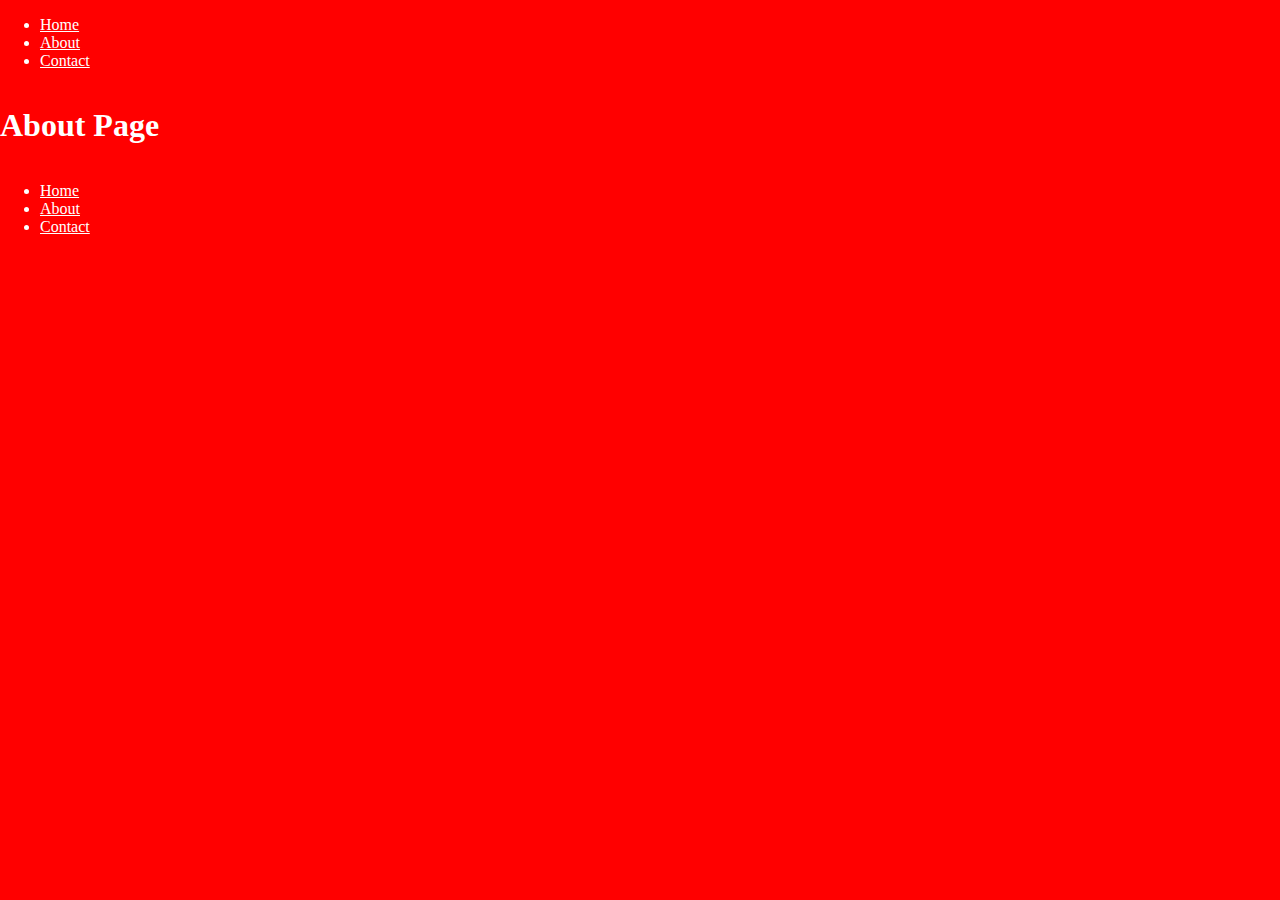
==== about.html @ 11f16373 "Main Project Structure" ====
<!DOCTYPE html>
<html lang="en">
<head>
    <meta charset="UTF-8">
    <meta name="viewport" content="width=device-width, initial-scale=1.0">
    <title>About | Sitetitle</title>
    <meta name="description" content="DESCRIPTION">
    <meta name="keywords" content="TAGS AND KEYWORDS">
    <meta name="author" content="Monkhouse, Braidan P, Svetlana Bedareva, Jamie Bascin">
    <script src="./Scripts/Main.js" defer></script>
    <link rel="stylesheet" type="text/css" href="./Styles/Common.css"/>
    <link rel="stylesheet" type="text/css" media="screen and (max-width: 992px)" href="./Styles/Small.css"/>
    <link rel="stylesheet" type="text/css" media="screen and (min-width: 992px)" href="./Styles/Large.css"/>
</head>
<body>
    <header id="HEADER">

    </header>
    <main>
        <h1>About Page</h1>
    </main>
    <footer id="FOOTER">

    </footer>
</body>
</html>
---- Styles/Common.css ----
/*
@Title - Final Assignment
@Authors - Monkhouse, Braidan P, Svetlana Bedareva, Jamie Bascin
@Updated - November 12, 2024
*/

/*
Css Variables
*/
:root {
--ACCENT-COL:red;
--TXT-COL:white;
--SEC-TXT-COL:brown;
--PRIM-COL:orangered;
--BCKGRND-COL:red;
--SECD-COL:#f8ff11;
--TERT-COL:#3c3c3c;
--DEF-TXT-SIZE:1.25rem;
--LRG-TXT-SIZE:1.7rem;
--BRDR-RAD:8px;
}


/*
Main Layout
*/
* {
box-sizing:border-box;
color:var(--TXT-COL);
}
body {
background-color:var(--BCKGRND-COL);
display:flex;
flex-direction:column;
}
---- Styles/Small.css ----
/*
@Title - Final Assignment
@Authors - Monkhouse, Braidan P, Svetlana Bedareva, Jamie Bascin
@Updated - November 12, 2024
*/
@media screen and (max-width: 992px) {
    /*
    Main Layout
    */
    body {
    min-height:100vh;
    margin:0;
    }
}
---- Styles/Large.css ----
/*
@Title - Final Assignment
@Authors - Monkhouse, Braidan P, Svetlana Bedareva, Jamie Bascin
@Updated - November 12, 2024
*/
@media screen and (min-width: 992px) {
    /*
    Main Layout
    */
    body {
    min-height:100vh;
    margin:0;
    }
}
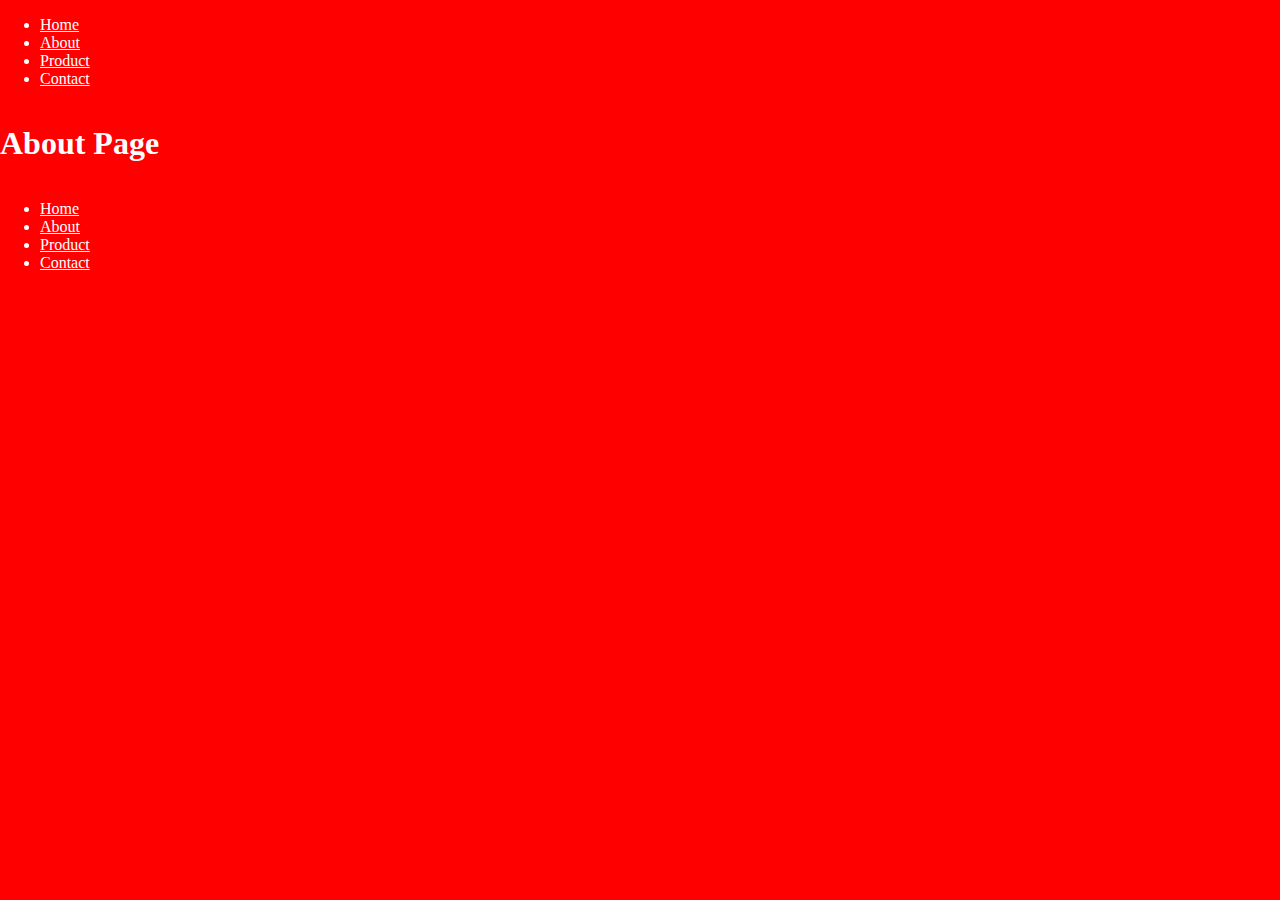
==== commit d5737f20: "Testing using a branch." ====
--- a/about.html
+++ b/about.html
@@ -1,16 +1,16 @@
 <!DOCTYPE html>
 <html lang="en">
 <head>
-    <meta charset="UTF-8">
-    <meta name="viewport" content="width=device-width, initial-scale=1.0">
-    <title>About | Sitetitle</title>
-    <meta name="description" content="DESCRIPTION">
-    <meta name="keywords" content="TAGS AND KEYWORDS">
-    <meta name="author" content="Monkhouse, Braidan P, Svetlana Bedareva, Jamie Bascin">
-    <script src="./Scripts/Main.js" defer></script>
-    <link rel="stylesheet" type="text/css" href="./Styles/Common.css"/>
-    <link rel="stylesheet" type="text/css" media="screen and (max-width: 992px)" href="./Styles/Small.css"/>
-    <link rel="stylesheet" type="text/css" media="screen and (min-width: 992px)" href="./Styles/Large.css"/>
+<meta charset="UTF-8">
+<meta name="viewport" content="width=device-width, initial-scale=1.0">
+<title>About | Walkman</title>
+<meta name="description" content="DESCRIPTION">
+<meta name="keywords" content="TAGS AND KEYWORDS">
+<meta name="author" content="Monkhouse, Braidan P, Svetlana Bedareva, Jamie Bascin">
+<script src="./Scripts/Main.js" defer></script>
+<link rel="stylesheet" type="text/css" href="./Styles/Common.css"/>
+<link rel="stylesheet" type="text/css" media="screen and (max-width: 992px)" href="./Styles/Small.css"/>
+<link rel="stylesheet" type="text/css" media="screen and (min-width: 992px)" href="./Styles/Large.css"/>
 </head>
 <body>
     <header id="HEADER">
--- a/Styles/Small.css
+++ b/Styles/Small.css
@@ -10,5 +10,6 @@
     body {
     min-height:100vh;
     margin:0;
+    background-color:teal;
     }
 }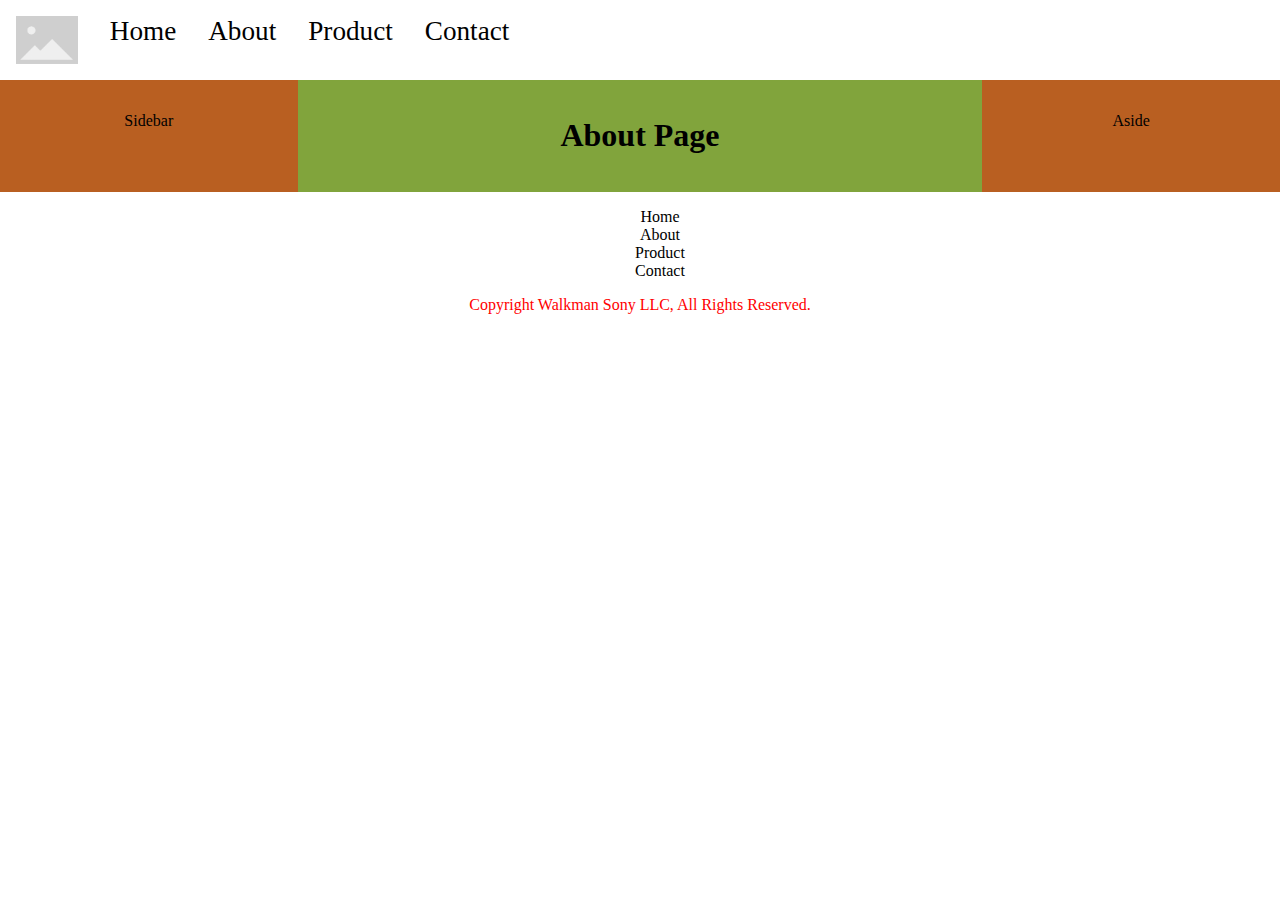
==== commit c9560aee: "Main Layout Changes" ====
--- a/about.html
+++ b/about.html
@@ -14,13 +14,21 @@
 </head>
 <body>
     <header id="HEADER">
-
+        <!-- Global header goes here -->
     </header>
     <main>
-        <h1>About Page</h1>
+        <nav class="sidenav">
+            <p>Sidebar</p>
+        </nav>
+        <article class="article">
+            <h1>About Page</h1>
+        </article>
+        <aside class="aside">
+            <p>Aside</p>
+        </aside>
     </main>
     <footer id="FOOTER">
-
+        <!-- Global footer goes here -->
     </footer>
 </body>
 </html>--- a/Styles/Common.css
+++ b/Styles/Common.css
@@ -9,10 +9,10 @@
 */
 :root {
 --ACCENT-COL:red;
---TXT-COL:white;
+--TXT-COL:#000000;
 --SEC-TXT-COL:brown;
 --PRIM-COL:orangered;
---BCKGRND-COL:red;
+--BCKGRND-COL:#FFFFFF;
 --SECD-COL:#f8ff11;
 --TERT-COL:#3c3c3c;
 --DEF-TXT-SIZE:1.25rem;
@@ -22,7 +22,7 @@
 
 
 /*
-Main Layout
+Body
 */
 * {
 box-sizing:border-box;
@@ -32,4 +32,97 @@
 background-color:var(--BCKGRND-COL);
 display:flex;
 flex-direction:column;
+text-align:center;
 }
+
+
+
+/*
+Header
+*/
+header {
+display:flex;
+justify-content:flex-start;
+}
+header img {
+margin:1rem;
+}
+header ul {
+list-style-type:none;
+display:flex;
+justify-content:flex-start;
+}
+header ul li {
+text-align:center;
+}
+header ul a {
+text-decoration:none;
+font-size:var(--LRG-TXT-SIZE);
+}
+header ul a:hover {
+color:red;
+background-color:orange;
+}
+
+
+
+/*
+Main layout
+*/
+main {
+display:flex;
+flex:1;
+}
+
+
+/*
+Left sidebar
+*/
+.sidenav {
+background-color:#B95F21;
+flex:1 1 5rem;
+}
+
+/*
+Center content
+*/
+.article {
+background-color:#81A43C; 
+flex:3 3;
+}
+
+/*
+Right sidebar
+*/
+.aside {
+background-color:#B95F21;
+flex:1 1 5rem;
+}
+
+
+
+
+
+/*
+Footer
+*/
+footer {
+
+}
+footer ul {
+list-style-type:none;
+}
+footer ul li {
+
+}
+footer ul li a {
+text-decoration:none;
+}
+footer ul li a:hover {
+text-decoration:underline;
+color:red;
+background-color:purple;
+}
+footer copyright {
+color:red;
+}--- a/Styles/Small.css
+++ b/Styles/Small.css
@@ -5,11 +5,92 @@
 */
 @media screen and (max-width: 992px) {
     /*
-    Main Layout
+    Body
     */
+    * {
+    
+    }
     body {
-    min-height:100vh;
     margin:0;
-    background-color:teal;
+    }
+
+
+
+    /*
+    Header
+    */
+    header {
+    height:5rem;
+    padding:0px;
+    }
+    header img {
+    height:3rem;
+    width:auto;
+    }
+    header ul {
+    padding:0px;
+    margin:0px;
+    }
+    header ul li {
+    padding:1rem;
+    }
+    header ul a {
+    
+    }
+
+    
+    
+    
+
+    /*
+    Main layout
+    */
+    main {
+    flex-direction:column;
+    }
+    
+    
+    /*
+    Left sidebar
+    */
+    .sidenav {
+    padding:1rem;
+    }
+    
+    /*
+    Center content
+    */
+    .article {
+    padding:1rem;
+    }
+    
+    /*
+    Right sidebar
+    */
+    .aside {
+    padding:1rem;
+    }
+    
+    
+
+    
+    
+    /*
+    Footer
+    */
+    footer {
+    
+    }
+    footer ul {
+    
+    }
+    footer ul li {
+    
+    }
+    footer ul li a {
+    
+    }
+    footer copyright {
+    
     }
 }--- a/Styles/Large.css
+++ b/Styles/Large.css
@@ -5,10 +5,92 @@
 */
 @media screen and (min-width: 992px) {
     /*
-    Main Layout
+    Body
     */
+    * {
+    
+    }
     body {
-    min-height:100vh;
     margin:0;
     }
+
+
+
+    /*
+    Header
+    */
+    header {
+    height:5rem;
+    padding:0px;
+    }
+    header img {
+    height:3rem;
+    width:auto;
+    }
+    header ul {
+    padding:0px;
+    margin:0px;
+    }
+    header ul li {
+    padding:1rem;
+    }
+    header ul a {
+    
+    }
+
+    
+    
+    
+
+    /*
+    Main layout
+    */
+    main {
+    
+    }
+    
+    
+    /*
+    Left sidebar
+    */
+    .sidenav {
+    padding:1rem;
+    }
+    
+    /*
+    Center content
+    */
+    .article {
+    padding:1rem;
+    }
+    
+    /*
+    Right sidebar
+    */
+    .aside {
+    padding:1rem;
+    }
+    
+    
+
+    
+    
+    /*
+    Footer
+    */
+    footer {
+    
+    }
+    footer ul {
+    
+    }
+    footer ul li {
+    
+    }
+    footer ul li a {
+    
+    }
+    footer copyright {
+    
+    }
 }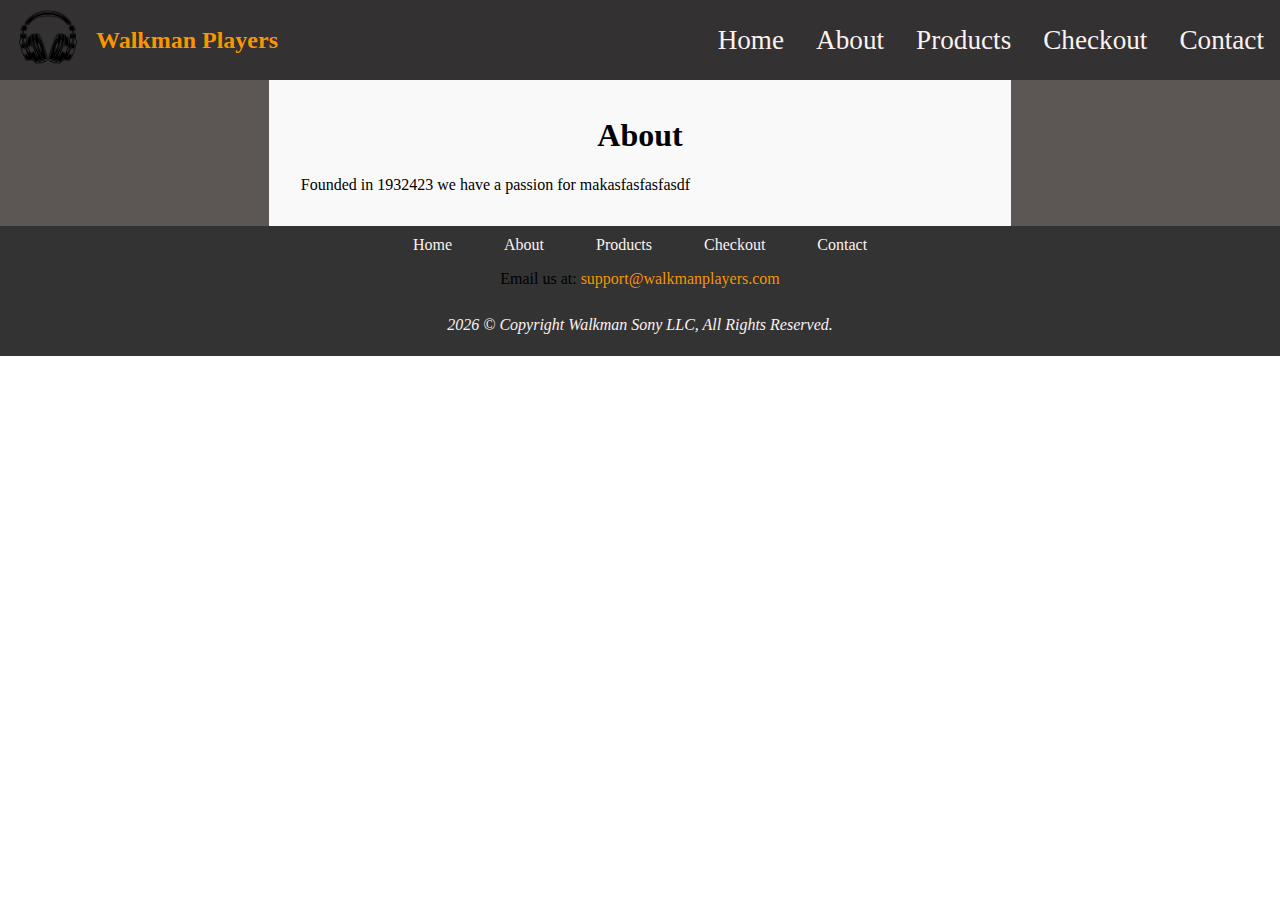
==== commit 41bbf5d8: "Checkout and Products Page" ====
--- a/about.html
+++ b/about.html
@@ -10,6 +10,7 @@
 <script src="./Scripts/Main.js" defer></script>
 <link rel="stylesheet" type="text/css" href="./Styles/Common.css"/>
 <link rel="stylesheet" type="text/css" media="screen and (max-width: 992px)" href="./Styles/Small.css"/>
+<link rel="stylesheet" type="text/css" media="screen and (max-width: 992px)" href="./Styles/Hamburger.css"/>
 <link rel="stylesheet" type="text/css" media="screen and (min-width: 992px)" href="./Styles/Large.css"/>
 </head>
 <body>
@@ -18,13 +19,14 @@
     </header>
     <main>
         <nav class="sidenav">
-            <p>Sidebar</p>
+
         </nav>
         <article class="article">
-            <h1>About Page</h1>
+            <h1>About</h1>
+            <p class="para">Founded in 1932423 we have a passion for makasfasfasfasdf</p>
         </article>
         <aside class="aside">
-            <p>Aside</p>
+
         </aside>
     </main>
     <footer id="FOOTER">
--- a/Styles/Common.css
+++ b/Styles/Common.css
@@ -11,14 +11,16 @@
 --ACCENT-COL:red;
 --TXT-COL:#000000;
 --SEC-TXT-COL:brown;
---PRIM-COL:orangered;
+--PRIM-COL:#fcf1f1;
 --BCKGRND-COL:#FFFFFF;
 --SECD-COL:#f8ff11;
 --TERT-COL:#3c3c3c;
 --DEF-TXT-SIZE:1.25rem;
 --LRG-TXT-SIZE:1.7rem;
 --BRDR-RAD:8px;
-}
+--SECONDARY_BACKGROUND: #333131;
+}
+
 
 
 /*
@@ -26,7 +28,7 @@
 */
 * {
 box-sizing:border-box;
-color:var(--TXT-COL);
+/*color:var(--TXT-COL); */
 }
 body {
 background-color:var(--BCKGRND-COL);
@@ -41,27 +43,60 @@
 Header
 */
 header {
-display:flex;
-justify-content:flex-start;
-}
-header img {
-margin:1rem;
+display: flex;
+align-items: center;
+justify-content: space-between;
+background-color: var(--SECONDARY_BACKGROUND);
+padding: 5px 20px;
+width: 100%;
+}
+
+.logo-wrapper {
+    display: flex;
+    align-items: center;
+    text-decoration: none;
+}
+
+.logo-wrapper:hover h2 {
+color:#ff9900fc;
+}
+
+.title {
+    color: var(--PRIM-COL);
+}
+
+.logo {
+max-width: 100px;
+height: 6em;
 }
 header ul {
 list-style-type:none;
 display:flex;
 justify-content:flex-start;
+
 }
 header ul li {
 text-align:center;
+cursor: pointer;
+
 }
 header ul a {
 text-decoration:none;
 font-size:var(--LRG-TXT-SIZE);
+color: var(--PRIM-COL);
+transition:0.2s;
 }
 header ul a:hover {
-color:red;
-background-color:orange;
+color:peachpuff;
+background-color:#3d405b;
+transform:scale(1.05);
+}
+header ul a:active {
+color:#cc7a00;
+transform:scale(1.05);
+}
+header ul a:focus {
+
 }
 
 
@@ -74,20 +109,167 @@
 flex:1;
 }
 
+/* Wrapper for the entire page */
+.wrapper {
+    display: flex;
+    flex-direction: column;
+    min-height: 100vh; /* Full viewport height */
+  }
+ 
+/* Main Banner */
+.banner {
+    position: relative;
+    width: 100vw;
+    height: 55vh;
+    display: flex;
+    flex-direction: column;
+    align-items: center;
+    justify-content: space-between;
+    overflow: hidden;
+  }
+  
+.banner img {
+    position: absolute;
+    top: 0;
+    left: 0;
+    width: 100%;
+    height: 100%;
+    object-fit: cover;
+    filter: brightness(70%);
+    z-index: 1;
+  }  
+
+.banner-text {
+    position: relative;
+    z-index: 2;
+    width: 100%;
+    color: var(--PRIM-COL);
+    text-align: center;
+    display: flex;
+    flex-direction: column;
+    justify-content: flex-end;
+    height: 100%;
+    padding: 20px;
+    align-items: center;
+  }
+
+.banner-text h1 {
+    font-size: 3rem;
+    font-weight: bold;
+    margin: 0;
+    text-shadow: 2px 2px 5px rgba(0, 0, 0, 0.8);
+    
+  }
+
+.banner-text p {
+    font-size: 1.5rem;
+    margin: 10px 0 20px 0;
+    text-shadow: 2px 2px 5px rgba(0, 0, 0, 0.8);
+  }
+
+/*.banner h1 {
+    font-size: 2.5em;
+    margin-bottom: 10px;
+  }
+  
+.banner p {
+    font-size: 1.2em;
+  }
+ */
+
+.banner .btn {
+    position: relative;
+    z-index: 2;
+    width: fit-content;
+    text-decoration: none;
+    background-color: #ff9900fc;
+    color: var(--PRIM-COL);
+    padding: 15px 30px;
+    border-radius: var(--BRDR-RAD);
+    font-size: 1.2rem;
+    transition: background-color 0.3s ease, transform 0.2s ease;
+    box-shadow: 2px 2px 10px rgba(0, 0, 0, 0.5);
+    
+  }
+  
+.banner .btn:hover {
+    background-color: #cc7a00;
+    transform: scale(1.05);
+  }
+
+/* Container for Benefits and Reviews */
+.benefits-reviews-container {
+    display: flex; 
+    justify-content: space-between;
+    flex-wrap: wrap;
+    gap: 20px; 
+    padding: 40px; 
+  }
+  
+  .benefits, .reviews-section {
+    width: calc(50% - 20px); 
+    background-color: #f9f9f9; 
+    padding: 20px; 
+    border-radius: 10px; 
+    box-shadow: 0px 4px 15px rgba(0, 0, 0, 0.1); 
+    margin: 0;
+  }
+  
+
+/* Benefits Section */
+.benefits {
+    background-color: #f9f9f9; 
+    padding: 50px; 
+    max-width: 900px; 
+    border-radius: 10px;
+    box-shadow: 0px 4px 15px rgba(0, 0, 0, 0.1); 
+    text-align: center; 
+    margin-left: 0;
+    display: flex;
+    flex-direction: column;
+    align-items: center;
+    justify-content: center;
+  }
+ 
+.benefits h2 {
+    font-size: 1.8rem;  
+    margin-bottom: 15px;
+    color:black;
+} 
+
+.benefits ul {
+    list-style: none;
+    padding: 0;
+  }  
+
+  .benefits ul li {
+    font-size: 1.2rem;  
+    margin-bottom: 10px; 
+    display: flex;
+    align-items: center;
+    gap: 10px;
+    color:black;
+}
+
+.benefits ul li::before {
+    content: "✔"; 
+    color:#ff9900fc; 
+    font-size: 1.5rem; 
+}
 
 /*
 Left sidebar
 */
 .sidenav {
-background-color:#B95F21;
-flex:1 1 5rem;
+background-color:#5C5754;
+flex:1 1 1rem;
 }
 
 /*
 Center content
 */
 .article {
-background-color:#81A43C; 
+background-color:#f9f9f9; 
 flex:3 3;
 }
 
@@ -95,11 +277,31 @@
 Right sidebar
 */
 .aside {
-background-color:#B95F21;
-flex:1 1 5rem;
-}
-
-
+background-color:#5C5754;
+flex:1 1 1rem;
+}
+
+
+h1 {
+color:black;
+}
+
+.article p {
+color:black;
+
+}
+
+.para {
+text-align:left;
+margin:1rem;
+}
+.para a {
+text-decoration:none;
+color:#ff9900fc;
+}
+.para a:hover {
+text-decoration:underline;
+}
 
 
 
@@ -107,22 +309,393 @@
 Footer
 */
 footer {
-
+    display: flex;
+    flex-direction: column;
+    background-color: rgba(0, 0, 0, 0.8);
+    justify-content: center;
+    align-items: center;
+    padding: 10px;
+    width: 100%;
+    bottom: 0;
 }
 footer ul {
-list-style-type:none;
+    list-style-type:none;
+    display: flex;
+    gap: 20px;
+    padding: 0;
+    margin: 0;
+    flex-wrap:wrap;
+    justify-content:center;
 }
 footer ul li {
 
 }
 footer ul li a {
-text-decoration:none;
+    text-decoration:none;
+    color: var(--PRIM-COL);
+    transition: color 0.3s, background-color 0.3s;
+    margin:1rem;
 }
 footer ul li a:hover {
 text-decoration:underline;
-color:red;
-background-color:purple;
-}
+color:var(--PRIM-COL);
+background-color:#3d405b;
+}
+footer ul li a:active {
+  text-decoration:underline;
+  color:#ff9900fc;
+  transform:scale(1.05);
+  }
+
+footer .footer-contact-email a {
+text-decoration:none;
+color:#ff9900fc;
+}
+footer .footer-contact-email a:hover {
+  text-decoration:underline;
+  }
+  footer .footer-contact-email a:active {
+    text-decoration:none;
+    }
 footer copyright {
-color:red;
-}+color:var(--PRIM-COL);
+margin:0.75rem;
+}
+
+
+
+
+@media (max-width: 768px) {
+    .banner-text h1 {
+      font-size: 2rem;
+    }
+  
+    .banner-text p {
+      font-size: 1rem;
+    }
+  
+    .banner-text .btn {
+      font-size: 1rem;
+      padding: 10px 20px;
+    }
+
+    .benefits {
+        width: 95%; 
+        padding: 30px; 
+    }
+
+    .benefits h2 {
+        font-size: 2rem; 
+    }
+
+    .benefits ul li {
+        font-size: 1.2rem; 
+    }
+
+    .benefits-reviews-container {
+        padding: 10px;
+    }
+
+    .benefits, .reviews-section {
+        width: 100%;
+    }
+
+    header {
+        position: sticky;
+        top: 0;
+        z-index: 10000;
+    }
+  }
+
+
+
+
+  /* Start of product page */
+
+  .product-options-wrapper {
+    display:flex;
+    justify-content:flex-start;
+  }
+
+  .product-options-wrapper label {
+    margin:0.25rem 0.25rem 0.25rem 0rem;
+  }
+
+#SORT-ORDER {
+background-color:white;
+color:black;
+border:4px solid black;
+border-radius:8px;
+height:2.25rem;
+}
+
+#MINIMUM-PRICE {
+background-color:white;
+color:black;
+border-radius:8px;
+height:2.25rem;
+border:4px solid black;
+}
+#MINIMUM-PRICE:focus {
+border-color:#ff9900fc;
+}
+
+#MAXIMUM-PRICE {
+background-color:white;
+border-radius:8px;
+height:2.25rem;
+border:4px solid black;
+}
+#MAXIMUM-PRICE:focus {
+border-color:#ff9900fc;
+}
+
+
+#NUM-PRODUCTS {
+font-size:1.25rem;
+color:#ff9900fc;
+text-align:center!important;
+}
+
+
+#PRODUCTS-WRAPPER {
+  display:flex;
+  flex-wrap:wrap;
+  }
+  
+  .product-card {
+  box-shadow: 0 4px 8px 0 rgba(0, 0, 0, 0.2);
+  min-width:20rem;
+  margin:1rem;
+  text-align: center;
+  font-family: arial;
+  transition:0.1s;
+  flex: 1 1 0;
+  background-color:#bbb;
+  border-radius:8px;
+  padding:0.25rem;
+  }
+
+  .product-card:hover {
+  transform:scale(1.08);
+  }
+
+  .product-card img {
+  height:16rem;
+  width:auto;
+  }
+  
+  .product-price {
+  color: #ff9900fc!important;
+  font-size:22px;
+  text-align: center!important;
+  }
+  
+  .product-card button {
+  border: none;
+  outline: 0;
+  padding: 12px;
+  color: white;
+  background-color:#ff9900fc;
+  cursor: pointer;
+  width: 100%;
+  font-size:1.25rem;
+  transition:0.05s;
+  border-radius:8px;
+  width:calc(100% - 24px);
+  text-align:center!important;
+  }
+  .product-card button:hover {
+  opacity: 0.8;
+  transform:scale(1.05);
+  }
+  .product-card button:active {
+  opacity: 0.7;
+  transform:scale(1.02);
+  }
+  .product-card button:focus {
+  opacity: 0.6;
+  transform:scale(1.03);
+  }
+  /* End of product page */
+
+
+/* Start of checkout page */
+
+
+
+#PRODUCTS-WRAPPER {
+display:flex;
+flex-wrap:wrap;
+}
+
+.checkout-card {
+box-shadow: 0 4px 8px 0 rgba(0, 0, 0, 0.2);
+width:calc(100% - 3rem);
+margin: auto;
+text-align: center;
+font-family: arial;
+transition:0.1s;
+display:flex;
+background-color:#bbb;
+margin:1.5rem;
+display:flex;
+border-radius:8px;
+}
+
+.checkout-card:hover {
+transform:scale(1.05);
+}
+
+.checkout-card img {
+max-height:12rem;
+width:auto;
+}
+
+.checkout-card-inner-wrapper {
+display:flex;
+flex-direction:column;
+margin:1.5rem;
+justify-content:center;
+}
+
+.checkout-card-title {
+font-size:1.75rem;
+color:black;
+margin:0px;
+align-self:flex-start;
+}
+
+.checkout-card-price {
+color:black;
+font-size:1.25rem;
+margin:0px;
+align-self:flex-start;
+}
+
+.checkout-card-price span {
+color:#ff9900fc;
+}
+
+.checkout-card-subtotal {
+  color: black;
+  font-size:1.25rem;
+  margin:0px;
+  align-self:flex-start;
+}
+
+.checkout-card-subtotal span {
+color:#ff9900fc;
+}
+
+.checkout-card-description {
+  color:black;
+  font-size:1.25rem;
+  margin:0px;
+  align-self:flex-start;
+}
+
+.checkout-card button {
+border: none;
+outline: 0;
+padding: 12px;
+color: white;
+background-color: #000;
+text-align: center;
+cursor: pointer;
+width: 100%;
+font-size: 18px;
+}
+.checkout-card button:hover {
+opacity: 0.7;
+}
+
+
+.checkout-subtotal {
+font-size:1.5rem;
+color:black;
+display:flex;
+justify-content:flex-end;
+margin:0.75rem 2rem 0.75rem 2rem;
+}
+.checkout-subtotal span {
+color:#ff9900fc;
+}
+
+.checkout-salestaxes {
+  font-size:1.5rem;
+  color:black;
+  display:flex;
+  justify-content:flex-end;
+  margin:0.75rem 2rem 0.75rem 2rem;
+}
+.checkout-salestaxes span {
+color:#ff9900fc;
+}
+
+.checkout-total {
+  font-size:1.5rem;
+  color:black;
+  display:flex;
+  justify-content:flex-end;
+  margin:0.75rem 2rem 0.75rem 2rem;
+}
+.checkout-total span {
+color:#ff9900fc;
+}
+
+.checkout-pay-method {
+background-color:#ff9900fc;
+border:0px;
+height:2.25rem;
+width:16rem;
+border-radius:8px;
+}
+
+.checkout-pay-method:hover {
+transform:scale(1.05);
+}
+
+.checkout-purchase-button {
+background-color:#ff9900fc;
+width:50%;
+height:2.5rem;
+border:0px;
+border-radius:8px;
+display:block;
+margin:0.5rem auto 0.5rem auto;
+}
+
+.checkout-purchase-button:hover {
+transform:scale(1.05);
+}
+
+.checkout-purchase-button:active {
+transform:scale(1.03);
+}
+
+/* End of checkout page */
+
+
+/* Start of contact page */
+fieldset {
+
+}
+fieldset legend {
+color:black;
+font-size:1.5rem;
+}
+.contact-email {
+font-weight:bold;
+font-size:1.25rem;
+color:black;
+}
+.contact-email-input {
+background-color:white;
+color:black;
+border:4px solid black;
+padding: 0.5rem;
+width:100%;
+border-radius:8px;
+}
+/* End of contact page */--- a/Styles/Hamburger.css
+++ b/Styles/Hamburger.css
@@ -0,0 +1,91 @@
+body {
+    font-family: Arial, sans-serif;
+    margin: 0;
+    padding: 0;
+}
+
+nav {
+    display: flex;
+    justify-content: space-between;
+    align-items: center;
+    background-color: #333;
+    padding: 10px;
+}
+
+.menu-icon {
+    display: none;
+    flex-direction: column;
+    cursor: pointer;
+    position: absolute;
+    right: 20px;
+    top: 20px;
+    z-index: 11111111;
+}
+
+.menu-icon .bar {
+    width: 25px;
+    height: 3px;
+    background-color: white;
+    margin: 4px 0;
+    transition: all 0.3s ease-in;
+}
+
+.active .bar:nth-child(1) {
+    transform: rotate(45deg);
+}
+
+.active .bar:nth-child(2) {
+    transform: rotate(-45deg) translate(7px, -8px)
+}
+
+.active .bar:nth-child(3) {
+    display: none;
+}
+
+.nav-links {
+    list-style: none;
+    display: flex;
+    width: 100%;
+    position: absolute;
+    z-index: 11111;
+    background-color: var(--SECONDARY_BACKGROUND);
+    left: 0;
+    top: 0;
+}
+
+.nav-links li {
+    margin: 0 10px;
+}
+
+.nav-links a {
+    color: white;
+    text-decoration: none;
+    padding: 5px 10px;
+    border-radius: 5px;
+    transition: background-color 0.3s;
+}
+
+.nav-links a:hover {
+    background-color: #575757;
+}
+
+@media (max-width: 768px) {
+    .menu-icon {
+        display: flex;
+    }
+
+    .nav-links {
+        display: none;
+        flex-direction: column;
+        width: 100%;
+    }
+
+    .nav-links li {
+        text-align: center;
+        margin: 10px 0;
+    }
+
+    .nav-links.active {
+        display: flex;
+    }
+}
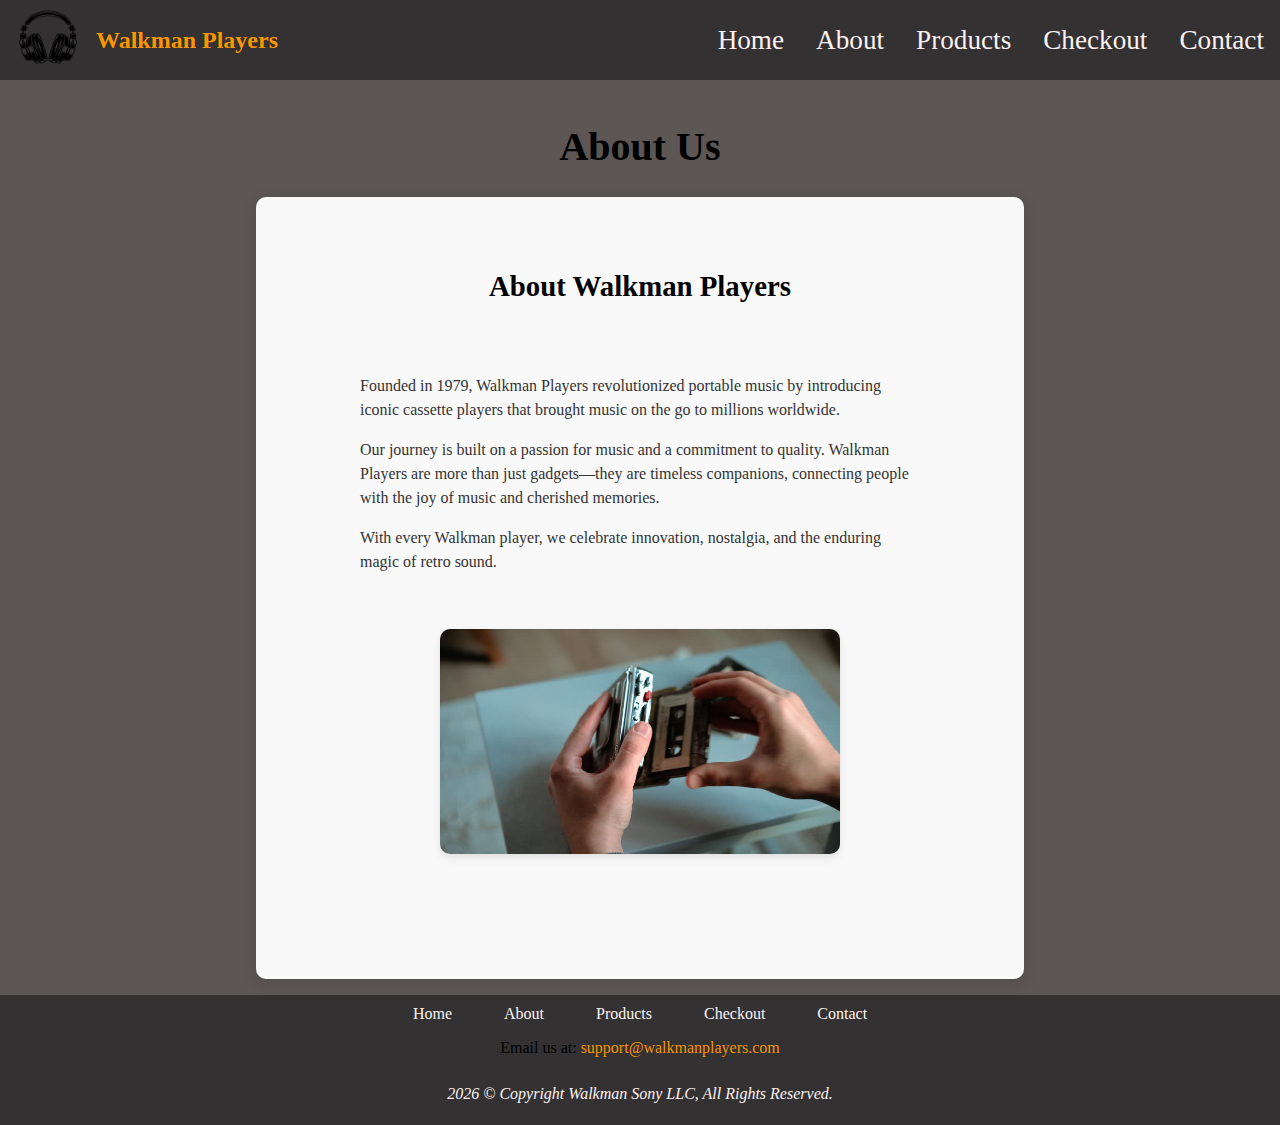
==== commit bfabbc1d: "updating styles and adding Contact and About us pages" ====
--- a/about.html
+++ b/about.html
@@ -4,30 +4,36 @@
 <meta charset="UTF-8">
 <meta name="viewport" content="width=device-width, initial-scale=1.0">
 <title>About | Walkman</title>
-<meta name="description" content="DESCRIPTION">
-<meta name="keywords" content="TAGS AND KEYWORDS">
+<meta name="description" content="Learn more about Walkman Players">
+<meta name="keywords" content="Walkman, About Us, Cassette Players">
 <meta name="author" content="Monkhouse, Braidan P, Svetlana Bedareva, Jamie Bascin">
 <script src="./Scripts/Main.js" defer></script>
 <link rel="stylesheet" type="text/css" href="./Styles/Common.css"/>
 <link rel="stylesheet" type="text/css" media="screen and (max-width: 992px)" href="./Styles/Small.css"/>
 <link rel="stylesheet" type="text/css" media="screen and (max-width: 992px)" href="./Styles/Hamburger.css"/>
 <link rel="stylesheet" type="text/css" media="screen and (min-width: 992px)" href="./Styles/Large.css"/>
+<!-- Favicon -->
+<link rel="icon" href="Images/favicon.png" type="image/x-icon">
 </head>
 <body>
     <header id="HEADER">
         <!-- Global header goes here -->
     </header>
     <main>
-        <nav class="sidenav">
-
-        </nav>
         <article class="article">
-            <h1>About</h1>
-            <p class="para">Founded in 1932423 we have a passion for makasfasfasfasdf</p>
+            <h1>About Us</h1>
+            <section class="about-content benefits">
+                <h2>About Walkman Players</h2>
+                <div class="about-text">
+                    <p>Founded in 1979, Walkman Players revolutionized portable music by introducing iconic cassette players that brought music on the go to millions worldwide.</p>
+                    <p>Our journey is built on a passion for music and a commitment to quality. Walkman Players are more than just gadgets—they are timeless companions, connecting people with the joy of music and cherished memories.</p>
+                    <p>With every Walkman player, we celebrate innovation, nostalgia, and the enduring magic of retro sound.</p>
+                </div>
+                <div class="about-image">
+                    <img src="Images/walkman-history.png" alt="Walkman History">
+                </div>
+            </section>
         </article>
-        <aside class="aside">
-
-        </aside>
     </main>
     <footer id="FOOTER">
         <!-- Global footer goes here -->
--- a/Styles/Common.css
+++ b/Styles/Common.css
@@ -8,694 +8,817 @@
 Css Variables
 */
 :root {
---ACCENT-COL:red;
---TXT-COL:#000000;
---SEC-TXT-COL:brown;
---PRIM-COL:#fcf1f1;
---BCKGRND-COL:#FFFFFF;
---SECD-COL:#f8ff11;
---TERT-COL:#3c3c3c;
---DEF-TXT-SIZE:1.25rem;
---LRG-TXT-SIZE:1.7rem;
---BRDR-RAD:8px;
---SECONDARY_BACKGROUND: #333131;
-}
-
-
+  --ACCENT-COL: red;
+  --TXT-COL: #000000;
+  --SEC-TXT-COL: brown;
+  --PRIM-COL: #fcf1f1;
+  --BCKGRND-COL: #ffffff;
+  --SECD-COL: #f8ff11;
+  --TERT-COL: #3c3c3c;
+  --DEF-TXT-SIZE: 1.25rem;
+  --LRG-TXT-SIZE: 1.7rem;
+  --BRDR-RAD: 8px;
+  --SECONDARY_BACKGROUND: #333131;
+}
 
 /*
-Body
-*/
+  Body
+  */
 * {
-box-sizing:border-box;
-/*color:var(--TXT-COL); */
+  box-sizing: border-box;
+  /*color:var(--TXT-COL); */
 }
 body {
-background-color:var(--BCKGRND-COL);
-display:flex;
-flex-direction:column;
-text-align:center;
-}
-
-
+  background-color: var(--BCKGRND-COL);
+  display: flex;
+  flex-direction: column;
+  text-align: center;
+  background-color: #5c5754;
+}
+
+html,
+body {
+  height: 100%;
+}
 
 /*
-Header
-*/
+  Header
+  */
 header {
-display: flex;
-align-items: center;
-justify-content: space-between;
-background-color: var(--SECONDARY_BACKGROUND);
-padding: 5px 20px;
-width: 100%;
+  display: flex;
+  align-items: center;
+  justify-content: space-between;
+  background-color: var(--SECONDARY_BACKGROUND);
+  padding: 5px 20px;
+  width: 100%;
 }
 
 .logo-wrapper {
-    display: flex;
-    align-items: center;
-    text-decoration: none;
+  display: flex;
+  align-items: center;
+  text-decoration: none;
 }
 
 .logo-wrapper:hover h2 {
-color:#ff9900fc;
+  color: #ff9900fc;
 }
 
 .title {
-    color: var(--PRIM-COL);
+  color: var(--PRIM-COL);
 }
 
 .logo {
-max-width: 100px;
-height: 6em;
+  max-width: 100px;
+  height: 6em;
 }
 header ul {
-list-style-type:none;
-display:flex;
-justify-content:flex-start;
-
+  list-style-type: none;
+  display: flex;
+  justify-content: flex-start;
 }
 header ul li {
-text-align:center;
-cursor: pointer;
-
+  text-align: center;
+  cursor: pointer;
 }
 header ul a {
-text-decoration:none;
-font-size:var(--LRG-TXT-SIZE);
-color: var(--PRIM-COL);
-transition:0.2s;
+  text-decoration: none;
+  font-size: var(--LRG-TXT-SIZE);
+  color: var(--PRIM-COL);
+  transition: 0.2s;
 }
 header ul a:hover {
-color:peachpuff;
-background-color:#3d405b;
-transform:scale(1.05);
+  color: peachpuff;
+  background-color: #3d405b;
+  transform: scale(1.05);
 }
 header ul a:active {
-color:#cc7a00;
-transform:scale(1.05);
-}
-header ul a:focus {
-
-}
-
-
+  color: #cc7a00;
+  transform: scale(1.05);
+}
 
 /*
-Main layout
-*/
+  Main layout
+  */
 main {
-display:flex;
-flex:1;
+  display: flex;
+  flex: 1;
 }
 
 /* Wrapper for the entire page */
 .wrapper {
-    display: flex;
-    flex-direction: column;
-    min-height: 100vh; /* Full viewport height */
-  }
- 
+  display: flex;
+  flex-direction: column;
+  min-height: 100vh; /* Full viewport height */
+}
+
 /* Main Banner */
 .banner {
-    position: relative;
-    width: 100vw;
-    height: 55vh;
-    display: flex;
-    flex-direction: column;
-    align-items: center;
-    justify-content: space-between;
-    overflow: hidden;
-  }
-  
+  position: relative;
+  width: 100vw;
+  height: 55vh;
+  display: flex;
+  flex-direction: column;
+  align-items: center;
+  justify-content: space-between;
+  overflow: hidden;
+}
+
 .banner img {
-    position: absolute;
-    top: 0;
-    left: 0;
-    width: 100%;
-    height: 100%;
-    object-fit: cover;
-    filter: brightness(70%);
-    z-index: 1;
-  }  
+  position: absolute;
+  top: 0;
+  left: 0;
+  width: 100%;
+  height: 100%;
+  object-fit: cover;
+  filter: brightness(70%);
+  z-index: 1;
+}
 
 .banner-text {
-    position: relative;
-    z-index: 2;
-    width: 100%;
-    color: var(--PRIM-COL);
-    text-align: center;
-    display: flex;
-    flex-direction: column;
-    justify-content: flex-end;
-    height: 100%;
-    padding: 20px;
-    align-items: center;
-  }
+  position: relative;
+  z-index: 2;
+  width: 100%;
+  color: var(--PRIM-COL);
+  text-align: center;
+  display: flex;
+  flex-direction: column;
+  justify-content: flex-end;
+  height: 100%;
+  padding: 20px;
+  align-items: center;
+}
 
 .banner-text h1 {
-    font-size: 3rem;
-    font-weight: bold;
-    margin: 0;
-    text-shadow: 2px 2px 5px rgba(0, 0, 0, 0.8);
-    
-  }
+  font-size: 3rem;
+  font-weight: bold;
+  margin: 0;
+  text-shadow: 2px 2px 5px rgba(0, 0, 0, 0.8);
+  color: var(--PRIM-COL);
+}
 
 .banner-text p {
-    font-size: 1.5rem;
-    margin: 10px 0 20px 0;
-    text-shadow: 2px 2px 5px rgba(0, 0, 0, 0.8);
-  }
-
-/*.banner h1 {
-    font-size: 2.5em;
-    margin-bottom: 10px;
-  }
-  
-.banner p {
-    font-size: 1.2em;
-  }
- */
+  font-size: 1.5rem;
+  margin: 10px 0 20px 0;
+  text-shadow: 2px 2px 5px rgba(0, 0, 0, 0.8);
+}
 
 .banner .btn {
-    position: relative;
-    z-index: 2;
-    width: fit-content;
-    text-decoration: none;
-    background-color: #ff9900fc;
-    color: var(--PRIM-COL);
-    padding: 15px 30px;
-    border-radius: var(--BRDR-RAD);
-    font-size: 1.2rem;
-    transition: background-color 0.3s ease, transform 0.2s ease;
-    box-shadow: 2px 2px 10px rgba(0, 0, 0, 0.5);
-    
-  }
-  
+  position: relative;
+  z-index: 2;
+  width: fit-content;
+  text-decoration: none;
+  background-color: #ff9900fc;
+  color: var(--PRIM-COL);
+  padding: 15px 30px;
+  border-radius: var(--BRDR-RAD);
+  font-size: 1.2rem;
+  transition: background-color 0.3s ease, transform 0.2s ease;
+  box-shadow: 2px 2px 10px rgba(0, 0, 0, 0.5);
+}
+
 .banner .btn:hover {
-    background-color: #cc7a00;
-    transform: scale(1.05);
-  }
+  background-color: #cc7a00;
+  transform: scale(1.05);
+}
 
 /* Container for Benefits and Reviews */
 .benefits-reviews-container {
-    display: flex; 
-    justify-content: space-between;
-    flex-wrap: wrap;
-    gap: 20px; 
-    padding: 40px; 
-  }
-  
-  .benefits, .reviews-section {
-    width: calc(50% - 20px); 
-    background-color: #f9f9f9; 
-    padding: 20px; 
-    border-radius: 10px; 
-    box-shadow: 0px 4px 15px rgba(0, 0, 0, 0.1); 
-    margin: 0;
-  }
-  
+  display: flex;
+  justify-content: space-between;
+  flex-wrap: wrap;
+  gap: 20px;
+  padding: 40px;
+}
+
+.benefits,
+.reviews-section {
+  width: calc(50% - 20px);
+  background-color: #f9f9f9;
+  padding: 20px;
+  border-radius: 10px;
+  box-shadow: 0px 4px 15px rgba(0, 0, 0, 0.1);
+  margin: 0;
+}
 
 /* Benefits Section */
 .benefits {
-    background-color: #f9f9f9; 
-    padding: 50px; 
-    max-width: 900px; 
-    border-radius: 10px;
-    box-shadow: 0px 4px 15px rgba(0, 0, 0, 0.1); 
-    text-align: center; 
-    margin-left: 0;
-    display: flex;
-    flex-direction: column;
-    align-items: center;
-    justify-content: center;
-  }
- 
+  background-color: #f9f9f9;
+  padding: 50px;
+  max-width: 900px;
+  border-radius: 10px;
+  box-shadow: 0px 4px 15px rgba(0, 0, 0, 0.1);
+  text-align: center;
+  margin-left: 0;
+  display: flex;
+  flex-direction: column;
+  align-items: center;
+  justify-content: center;
+}
+
 .benefits h2 {
-    font-size: 1.8rem;  
-    margin-bottom: 15px;
-    color:black;
-} 
+  font-size: 1.8rem;
+  margin-bottom: 15px;
+  color: black;
+}
 
 .benefits ul {
-    list-style: none;
-    padding: 0;
-  }  
-
-  .benefits ul li {
-    font-size: 1.2rem;  
-    margin-bottom: 10px; 
-    display: flex;
-    align-items: center;
-    gap: 10px;
-    color:black;
+  list-style: none;
+  padding: 0;
+}
+
+.benefits ul li {
+  font-size: 1.2rem;
+  margin-bottom: 10px;
+  display: flex;
+  align-items: center;
+  gap: 10px;
+  color: black;
 }
 
 .benefits ul li::before {
-    content: "✔"; 
-    color:#ff9900fc; 
-    font-size: 1.5rem; 
+  content: '✔';
+  color: #ff9900fc;
+  font-size: 1.5rem;
 }
 
 /*
-Left sidebar
-*/
+  Left sidebar
+  */
 .sidenav {
-background-color:#5C5754;
-flex:1 1 1rem;
+  background-color: #5c5754;
+  flex: 1 1 300px;
+  max-width: 400px;
+  padding: 20px;
+  margin: 0 auto;
+}
+.sidenav h3 {
+  margin-bottom: 15px;
+  text-align: left;
+  font-size: 1.5rem;
 }
 
 /*
-Center content
-*/
+  Center content
+  */
 .article {
-background-color:#f9f9f9; 
-flex:3 3;
+  background-color: #5c5754;
+  flex: 3 3;
+  max-width: 800px;
+  margin: 0 auto;
 }
 
 /*
-Right sidebar
-*/
+  Right sidebar
+  */
 .aside {
-background-color:#5C5754;
-flex:1 1 1rem;
-}
-
+  background-color: #5c5754;
+  flex: 1 1 1rem;
+}
 
 h1 {
-color:black;
+  color: black;
+  font-size: 2.5rem;
 }
 
 .article p {
-color:black;
-
+  color: black;
 }
 
 .para {
-text-align:left;
-margin:1rem;
+  margin: 1rem;
 }
 .para a {
-text-decoration:none;
-color:#ff9900fc;
+  text-decoration: none;
+  color: #ff9900fc;
 }
 .para a:hover {
-text-decoration:underline;
-}
-
-
+  text-decoration: underline;
+}
 
 /*
-Footer
-*/
+  Footer
+  */
 footer {
-    display: flex;
-    flex-direction: column;
-    background-color: rgba(0, 0, 0, 0.8);
-    justify-content: center;
-    align-items: center;
-    padding: 10px;
-    width: 100%;
-    bottom: 0;
+  display: flex;
+  flex-direction: column;
+  background-color: #333131;
+  justify-content: center;
+  align-items: center;
+  padding: 10px;
+  width: 100%;
+  bottom: 0;
 }
 footer ul {
-    list-style-type:none;
-    display: flex;
-    gap: 20px;
-    padding: 0;
-    margin: 0;
-    flex-wrap:wrap;
-    justify-content:center;
-}
-footer ul li {
-
-}
+  list-style-type: none;
+  display: flex;
+  gap: 20px;
+  padding: 0;
+  margin: 0;
+  flex-wrap: wrap;
+  justify-content: center;
+}
+
 footer ul li a {
-    text-decoration:none;
-    color: var(--PRIM-COL);
-    transition: color 0.3s, background-color 0.3s;
-    margin:1rem;
+  text-decoration: none;
+  color: var(--PRIM-COL);
+  transition: color 0.3s, background-color 0.3s;
+  margin: 1rem;
 }
 footer ul li a:hover {
-text-decoration:underline;
-color:var(--PRIM-COL);
-background-color:#3d405b;
+  text-decoration: underline;
+  color: var(--PRIM-COL);
+  background-color: #3d405b;
 }
 footer ul li a:active {
-  text-decoration:underline;
-  color:#ff9900fc;
-  transform:scale(1.05);
-  }
+  text-decoration: underline;
+  color: #ff9900fc;
+  transform: scale(1.05);
+}
 
 footer .footer-contact-email a {
-text-decoration:none;
-color:#ff9900fc;
+  text-decoration: none;
+  color: #ff9900fc;
 }
 footer .footer-contact-email a:hover {
-  text-decoration:underline;
-  }
-  footer .footer-contact-email a:active {
-    text-decoration:none;
-    }
+  text-decoration: underline;
+}
+footer .footer-contact-email a:active {
+  text-decoration: none;
+}
+
 footer copyright {
-color:var(--PRIM-COL);
-margin:0.75rem;
-}
-
-
-
-
-@media (max-width: 768px) {
-    .banner-text h1 {
-      font-size: 2rem;
-    }
-  
-    .banner-text p {
-      font-size: 1rem;
-    }
-  
-    .banner-text .btn {
-      font-size: 1rem;
-      padding: 10px 20px;
-    }
-
-    .benefits {
-        width: 95%; 
-        padding: 30px; 
-    }
-
-    .benefits h2 {
-        font-size: 2rem; 
-    }
-
-    .benefits ul li {
-        font-size: 1.2rem; 
-    }
-
-    .benefits-reviews-container {
-        padding: 10px;
-    }
-
-    .benefits, .reviews-section {
-        width: 100%;
-    }
-
-    header {
-        position: sticky;
-        top: 0;
-        z-index: 10000;
-    }
-  }
-
-
-
-
-  /* Start of product page */
-
-  .product-options-wrapper {
-    display:flex;
-    justify-content:flex-start;
-  }
-
-  .product-options-wrapper label {
-    margin:0.25rem 0.25rem 0.25rem 0rem;
-  }
+  color: var(--PRIM-COL);
+  margin: 0.75rem;
+}
+
+/* Start of product page */
+
+.product-options-wrapper {
+  display: flex;
+  flex-wrap: wrap;
+  align-items: center;
+  margin-bottom: 15px;
+  gap: 15px;
+  max-width: 600px;
+  margin: 0 auto;
+}
+
+.product-options-wrapper label {
+  flex: 0 0 100px;
+  text-align: left;
+  font-size: 1rem;
+  white-space: nowrap;
+}
+
+/* Input and select styling */
+.product-options-wrapper select,
+.product-options-wrapper input {
+  flex: 1 1 auto; 
+  min-width: 150px; 
+  max-width: 250px; 
+  font-size: 1rem; 
+  border: 2px solid #ccc; 
+  border-radius: 5px; 
+  box-sizing: border-box; 
+  background-color: white; 
+  color: black; 
+}
+
+.product-options-wrapper select {
+  white-space: nowrap; 
+  overflow: hidden; 
+  text-overflow: ellipsis; 
+}
+
+/* Hover and focus effects */
+.product-options-wrapper select:hover,
+.product-options-wrapper input:hover {
+  border-color: #ff9900;
+}
+
+.product-options-wrapper select:focus,
+.product-options-wrapper input:focus {
+  outline: none; 
+  border-color: #ff9900; 
+  box-shadow: 0 0 5px rgba(255, 153, 0, 0.5); 
+  background-color: #f9f9f9; 
+}
 
 #SORT-ORDER {
-background-color:white;
-color:black;
-border:4px solid black;
-border-radius:8px;
-height:2.25rem;
+  background-color: white;
+  color: black;
+  border: 4px solid black;
+  border-radius: 8px;
+  height: 2.25rem;
 }
 
 #MINIMUM-PRICE {
-background-color:white;
-color:black;
-border-radius:8px;
-height:2.25rem;
-border:4px solid black;
+  background-color: white;
+  color: black;
+  border-radius: 8px;
+  height: 2.25rem;
+  border: 4px solid black;
 }
 #MINIMUM-PRICE:focus {
-border-color:#ff9900fc;
+  border-color: #ff9900fc;
 }
 
 #MAXIMUM-PRICE {
-background-color:white;
-border-radius:8px;
-height:2.25rem;
-border:4px solid black;
+  background-color: white;
+  border-radius: 8px;
+  height: 2.25rem;
+  border: 4px solid black;
 }
 #MAXIMUM-PRICE:focus {
-border-color:#ff9900fc;
-}
-
+  border-color: #ff9900fc;
+}
 
 #NUM-PRODUCTS {
-font-size:1.25rem;
-color:#ff9900fc;
-text-align:center!important;
-}
-
+  font-size: 1.25rem;
+  color: #ff9900fc;
+  text-align: center !important;
+}
 
 #PRODUCTS-WRAPPER {
-  display:flex;
-  flex-wrap:wrap;
-  }
-  
-  .product-card {
+  display: flex;
+  flex-wrap: wrap;
+}
+
+.product-card {
   box-shadow: 0 4px 8px 0 rgba(0, 0, 0, 0.2);
-  min-width:20rem;
-  margin:1rem;
+  min-width: 20rem;
+  margin: 1rem;
   text-align: center;
   font-family: arial;
-  transition:0.1s;
+  transition: 0.1s;
   flex: 1 1 0;
-  background-color:#bbb;
-  border-radius:8px;
-  padding:0.25rem;
-  }
-
-  .product-card:hover {
-  transform:scale(1.08);
-  }
-
-  .product-card img {
-  height:16rem;
-  width:auto;
-  }
-  
-  .product-price {
-  color: #ff9900fc!important;
-  font-size:22px;
-  text-align: center!important;
-  }
-  
-  .product-card button {
+  background-color: #bbb;
+  border-radius: 8px;
+  padding: 0.25rem;
+}
+
+.product-card:hover {
+  transform: scale(1.08);
+}
+
+.product-card img {
+  height: 16rem;
+  width: auto;
+}
+
+.product-price {
+  color: #ff9900fc !important;
+  font-size: 22px;
+  text-align: center !important;
+}
+
+.product-card button {
   border: none;
   outline: 0;
   padding: 12px;
   color: white;
-  background-color:#ff9900fc;
+  background-color: #ff9900fc;
   cursor: pointer;
   width: 100%;
-  font-size:1.25rem;
-  transition:0.05s;
-  border-radius:8px;
-  width:calc(100% - 24px);
-  text-align:center!important;
-  }
-  .product-card button:hover {
+  font-size: 1.25rem;
+  transition: 0.05s;
+  border-radius: 8px;
+  width: calc(100% - 24px);
+  text-align: center !important;
+}
+.product-card button:hover {
   opacity: 0.8;
-  transform:scale(1.05);
-  }
-  .product-card button:active {
+  transform: scale(1.05);
+}
+.product-card button:active {
   opacity: 0.7;
-  transform:scale(1.02);
-  }
-  .product-card button:focus {
+  transform: scale(1.02);
+}
+.product-card button:focus {
   opacity: 0.6;
-  transform:scale(1.03);
-  }
-  /* End of product page */
-
+  transform: scale(1.03);
+}
+/* End of product page */
 
 /* Start of checkout page */
 
-
-
 #PRODUCTS-WRAPPER {
-display:flex;
-flex-wrap:wrap;
+  display: flex;
+  flex-wrap: wrap;
 }
 
 .checkout-card {
-box-shadow: 0 4px 8px 0 rgba(0, 0, 0, 0.2);
-width:calc(100% - 3rem);
-margin: auto;
-text-align: center;
-font-family: arial;
-transition:0.1s;
-display:flex;
-background-color:#bbb;
-margin:1.5rem;
-display:flex;
-border-radius:8px;
+  box-shadow: 0 4px 8px 0 rgba(0, 0, 0, 0.2);
+  width: calc(100% - 3rem);
+  margin: auto;
+  text-align: center;
+  font-family: arial;
+  transition: 0.1s;
+  display: flex;
+  background-color: #bbb;
+  margin: 1.5rem;
+  display: flex;
+  border-radius: 8px;
 }
 
 .checkout-card:hover {
-transform:scale(1.05);
+  transform: scale(1.05);
 }
 
 .checkout-card img {
-max-height:12rem;
-width:auto;
+  max-height: 12rem;
+  width: auto;
+  object-fit: contain;
 }
 
 .checkout-card-inner-wrapper {
-display:flex;
-flex-direction:column;
-margin:1.5rem;
-justify-content:center;
+  display: flex;
+  flex-direction: column;
+  margin: 1.5rem;
+  justify-content: center;
 }
 
 .checkout-card-title {
-font-size:1.75rem;
-color:black;
-margin:0px;
-align-self:flex-start;
+  font-size: 1.75rem;
+  color: black;
+  margin: 0px;
+  align-self: flex-start;
 }
 
 .checkout-card-price {
-color:black;
-font-size:1.25rem;
-margin:0px;
-align-self:flex-start;
+  color: black;
+  font-size: 1.25rem;
+  margin: 0px;
+  align-self: flex-start;
 }
 
 .checkout-card-price span {
-color:#ff9900fc;
+  color: #ff9900fc;
 }
 
 .checkout-card-subtotal {
   color: black;
-  font-size:1.25rem;
-  margin:0px;
-  align-self:flex-start;
+  font-size: 1.25rem;
+  margin: 0px;
+  align-self: flex-start;
 }
 
 .checkout-card-subtotal span {
-color:#ff9900fc;
+  color: #ff9900fc;
 }
 
 .checkout-card-description {
-  color:black;
-  font-size:1.25rem;
-  margin:0px;
-  align-self:flex-start;
+  color: black;
+  font-size: 1.25rem;
+  margin: 0px;
+  align-self: flex-start;
 }
 
 .checkout-card button {
-border: none;
-outline: 0;
-padding: 12px;
-color: white;
-background-color: #000;
-text-align: center;
-cursor: pointer;
-width: 100%;
-font-size: 18px;
+  border: none;
+  outline: 0;
+  padding: 12px;
+  color: white;
+  background-color: #000;
+  text-align: center;
+  cursor: pointer;
+  width: 100%;
+  font-size: 18px;
 }
 .checkout-card button:hover {
-opacity: 0.7;
-}
-
+  opacity: 0.7;
+}
 
 .checkout-subtotal {
-font-size:1.5rem;
-color:black;
-display:flex;
-justify-content:flex-end;
-margin:0.75rem 2rem 0.75rem 2rem;
+  font-size: 1.5rem;
+  color: black;
+  display: flex;
+  justify-content: flex-end;
+  margin: 0.75rem 2rem 0.75rem 2rem;
 }
 .checkout-subtotal span {
-color:#ff9900fc;
+  color: #ff9900fc;
 }
 
 .checkout-salestaxes {
-  font-size:1.5rem;
-  color:black;
-  display:flex;
-  justify-content:flex-end;
-  margin:0.75rem 2rem 0.75rem 2rem;
+  font-size: 1.5rem;
+  color: black;
+  display: flex;
+  justify-content: flex-end;
+  margin: 0.75rem 2rem 0.75rem 2rem;
 }
 .checkout-salestaxes span {
-color:#ff9900fc;
+  color: #ff9900fc;
 }
 
 .checkout-total {
-  font-size:1.5rem;
-  color:black;
-  display:flex;
-  justify-content:flex-end;
-  margin:0.75rem 2rem 0.75rem 2rem;
+  font-size: 1.5rem;
+  color: black;
+  display: flex;
+  justify-content: flex-end;
+  margin: 0.75rem 2rem 0.75rem 2rem;
 }
 .checkout-total span {
-color:#ff9900fc;
+  color: #ff9900fc;
 }
 
 .checkout-pay-method {
-background-color:#ff9900fc;
-border:0px;
-height:2.25rem;
-width:16rem;
-border-radius:8px;
+  background-color: #ff9900fc;
+  border: 0px;
+  height: 2.25rem;
+  width: 16rem;
+  border-radius: 8px;
 }
 
 .checkout-pay-method:hover {
-transform:scale(1.05);
+  transform: scale(1.05);
 }
 
 .checkout-purchase-button {
-background-color:#ff9900fc;
-width:50%;
-height:2.5rem;
-border:0px;
-border-radius:8px;
-display:block;
-margin:0.5rem auto 0.5rem auto;
+  background-color: #ff9900fc;
+  width: 50%;
+  height: 2.5rem;
+  border: 0px;
+  border-radius: 8px;
+  display: block;
+  margin: 0.5rem auto 0.5rem auto;
 }
 
 .checkout-purchase-button:hover {
-transform:scale(1.05);
+  transform: scale(1.05);
 }
 
 .checkout-purchase-button:active {
-transform:scale(1.03);
+  transform: scale(1.03);
 }
 
 /* End of checkout page */
 
+/* Start of about page */
+
+.about-content {
+  display: flex;
+  flex-direction: column;
+  flex-wrap: wrap;
+  gap: 20px;
+  align-items: center;
+  justify-content: center;
+  width: auto;
+}
+
+.about-text {
+  max-width: 600px;
+  text-align: left;
+  padding: 20px;
+}
+
+.about-text p {
+  font-size: 1rem;
+  line-height: 1.5;
+  margin-bottom: 15px;
+  color: #333;
+}
+
+.about-image {
+  flex: 1 1 300px;
+  max-width: 400px;
+  text-align: center;
+}
+
+.about-image img {
+  max-width: 100%;
+  height: auto;
+  border-radius: 10px;
+  box-shadow: 0 4px 10px rgba(0, 0, 0, 0.1);
+}
+
+/* End of about page */
 
 /* Start of contact page */
-fieldset {
-
-}
-fieldset legend {
-color:black;
-font-size:1.5rem;
-}
-.contact-email {
-font-weight:bold;
-font-size:1.25rem;
-color:black;
-}
-.contact-email-input {
-background-color:white;
-color:black;
-border:4px solid black;
-padding: 0.5rem;
-width:100%;
-border-radius:8px;
-}
-/* End of contact page */+.contact-page {
+  display: flex;
+  flex-direction: column;
+  gap: 20px;
+  padding: 40px;
+  background-color: #5c5754;
+  max-width: 800px;
+  margin: 0 auto;
+}
+
+/* Contact information block */
+.contact-info {
+  background-color: #f9f9f9;
+  padding: 30px;
+  border-radius: 10px;
+  margin-bottom: 20px;
+  box-shadow: 0px 4px 15px rgba(0, 0, 0, 0.1);
+  max-width: 800px;
+  margin: 0 auto;
+}
+
+.benefits form {
+  width: 100%;
+}
+
+.contact-info h1 {
+  font-size: 1.8rem;
+  margin-bottom: 15px;
+}
+
+.contact-info p {
+  font-size: 1.2rem;
+  margin-bottom: 10px;
+}
+
+.contact-info .contact-email-input {
+  width: 100%;
+  padding: 10px;
+  font-size: 1rem;
+  border: 1px solid #ccc;
+  border-radius: 5px;
+  margin-bottom: 20px;
+  box-sizing: border-box;
+}
+
+.contact-info .subscribe-button {
+  background-color: #ff9900;
+  color: white;
+  border: none;
+  padding: 10px 20px;
+  font-size: 1rem;
+  border-radius: 5px;
+  cursor: pointer;
+  margin: 0 auto;
+  transition: background-color 0.3s ease;
+  display: block;
+}
+
+.contact-info .subscribe-button:hover {
+  background-color: #cc7a00;
+}
+
+/* Contact form section */
+.contact-form {
+  background-color: #f9f9f9;
+  padding: 20px;
+  border-radius: 10px;
+  box-shadow: 0px 4px 15px rgba(0, 0, 0, 0.1);
+}
+
+.contact-form h2 {
+  font-size: 1.5rem;
+  margin-bottom: 15px;
+}
+
+/* Individual form group styling */
+.form-group {
+  display: flex;
+  flex-direction: column;
+  margin-bottom: 20px;
+}
+
+textarea {
+  resize: vertical; /* Allow resizing only vertically */
+}
+
+.form-group label {
+  margin-bottom: 5px;
+  text-align: left;
+  font-weight: bold;
+}
+
+.form-group input,
+.form-group textarea {
+  width: 100%;
+  padding: 10px;
+  font-size: 1rem;
+  border: 1px solid #ccc;
+  border-radius: 5px;
+}
+
+/* Submit button styling */
+.submit-button {
+  background-color: #ff9900;
+  color: white;
+  border: none;
+  padding: 10px 20px;
+  font-size: 1rem;
+  border-radius: 5px;
+  cursor: pointer;
+  float: right;
+  transition: background-color 0.3s ease;
+}
+
+.submit-button:hover {
+  background-color: #cc7a00;
+}
+
+/* Adjusting placeholder style for all inputs */
+input::placeholder,
+textarea::placeholder {
+  font-family: Arial, sans-serif;
+  font-size: 1rem;
+  color: #999;
+}
+
+/* End of contact page */
--- a/Styles/Small.css
+++ b/Styles/Small.css
@@ -4,93 +4,180 @@
 @Updated - November 12, 2024
 */
 @media screen and (max-width: 992px) {
-    /*
+  /*
     Body
     */
-    * {
-    
-    }
-    body {
-    margin:0;
-    }
+  * {
+  }
+  body {
+    margin: 0;
+  }
 
-
-
-    /*
+  /*
     Header
     */
-    header {
-    height:5rem;
-    padding:0px;
-    }
-    header img {
-    height:3rem;
-    width:auto;
-    }
-    header ul {
-    padding:0px;
-    margin:0px;
-    }
-    header ul li {
-    padding:1rem;
-    }
-    header ul a {
-    
-    }
+  header {
+    height: 5rem;
+    padding: 0px;
+  }
+  header img {
+    height: 3rem;
+    width: auto;
+  }
+  header ul {
+    padding: 0px;
+    margin: 0px;
+  }
+  header ul li {
+    padding: 1rem;
+  }
+  header ul a {
+  }
 
-    
-    
-    
-
-    /*
+  /*
     Main layout
     */
-    main {
-    flex-direction:column;
-    }
-    
-    
-    /*
+  main {
+    flex-direction: column;
+  }
+
+  /*
     Left sidebar
     */
-    .sidenav {
-    padding:1rem;
-    }
-    
-    /*
+  .sidenav {
+    padding: 1rem;
+    flex-wrap: wrap;
+    justify-content: flex-start;
+    margin: 0;
+    max-width: none;
+    flex-direction: column;
+  }
+  .product-options-wrapper {
+    flex-direction: column;
+    align-items: stretch;
+    max-width: 100%;
+  }
+
+  .product-options-wrapper label {
+    flex: 0 0 auto;
+    margin-right: 0;
+    margin-bottom: 5px;
+  }
+
+  .product-options-wrapper select,
+  .product-options-wrapper input {
+    width: 100%;
+  }
+
+  /*
     Center content
     */
-    .article {
-    padding:1rem;
-    }
-    
-    /*
+  .article {
+    padding: 1rem;
+  }
+
+  /*
     Right sidebar
     */
-    .aside {
-    padding:1rem;
-    }
-    
-    
+  .aside {
+    padding: 1rem;
+  }
 
-    
-    
-    /*
+  /*
     Footer
     */
-    footer {
-    
-    }
-    footer ul {
-    
-    }
-    footer ul li {
-    
-    }
-    footer ul li a {
-    
-    }
-    footer copyright {
-    
-    }
-}+  footer {
+  }
+  footer ul {
+  }
+  footer ul li {
+  }
+  footer ul li a {
+  }
+  footer copyright {
+  }
+
+  /* Banner styles */
+
+  .banner-text h1 {
+    font-size: 2rem;
+  }
+
+  .banner-text p {
+    font-size: 1rem;
+  }
+
+  .banner-text .btn {
+    font-size: 1rem;
+    padding: 10px 20px;
+  }
+
+  /* Benefits styles */
+
+  .benefits {
+    width: 95%;
+    padding: 30px;
+  }
+
+  .benefits h2 {
+    font-size: 2rem;
+  }
+
+  .benefits ul li {
+    font-size: 1.2rem;
+  }
+
+  .benefits-reviews-container {
+    padding: 10px;
+  }
+
+  .benefits,
+  .reviews-section {
+    width: 100%;
+  }
+
+  /* Contact page */
+
+  .contact-page {
+    flex-direction: column;
+  }
+
+  .contact-info,
+  .contact-form {
+    flex: 1 1 100%;
+  }
+
+  .form-group {
+    display: flex;
+    flex-direction: column;
+    align-items: flex-start;
+  }
+
+  .form-group label {
+    margin-bottom: 5px;
+  }
+
+  .form-group input,
+  .form-group textarea {
+    width: 100%;
+  }
+
+  .submit-button {
+    align-self: flex-end;
+  }
+
+  /* About us page */
+
+  .about-content {
+    flex-direction: column;
+  }
+
+  .about-text,
+  .about-image {
+    flex: 1 1 100%;
+  }
+}
+
+.checkout-card {
+  flex-direction: column;
+}
--- a/Styles/Hamburger.css
+++ b/Styles/Hamburger.css
@@ -1,3 +1,9 @@
+/*
+@Title - Final Assignment
+@Authors - Monkhouse, Braidan P, Svetlana Bedareva, Jamie Bascin
+@Updated - November 12, 2024
+*/
+
 body {
     font-family: Arial, sans-serif;
     margin: 0;
